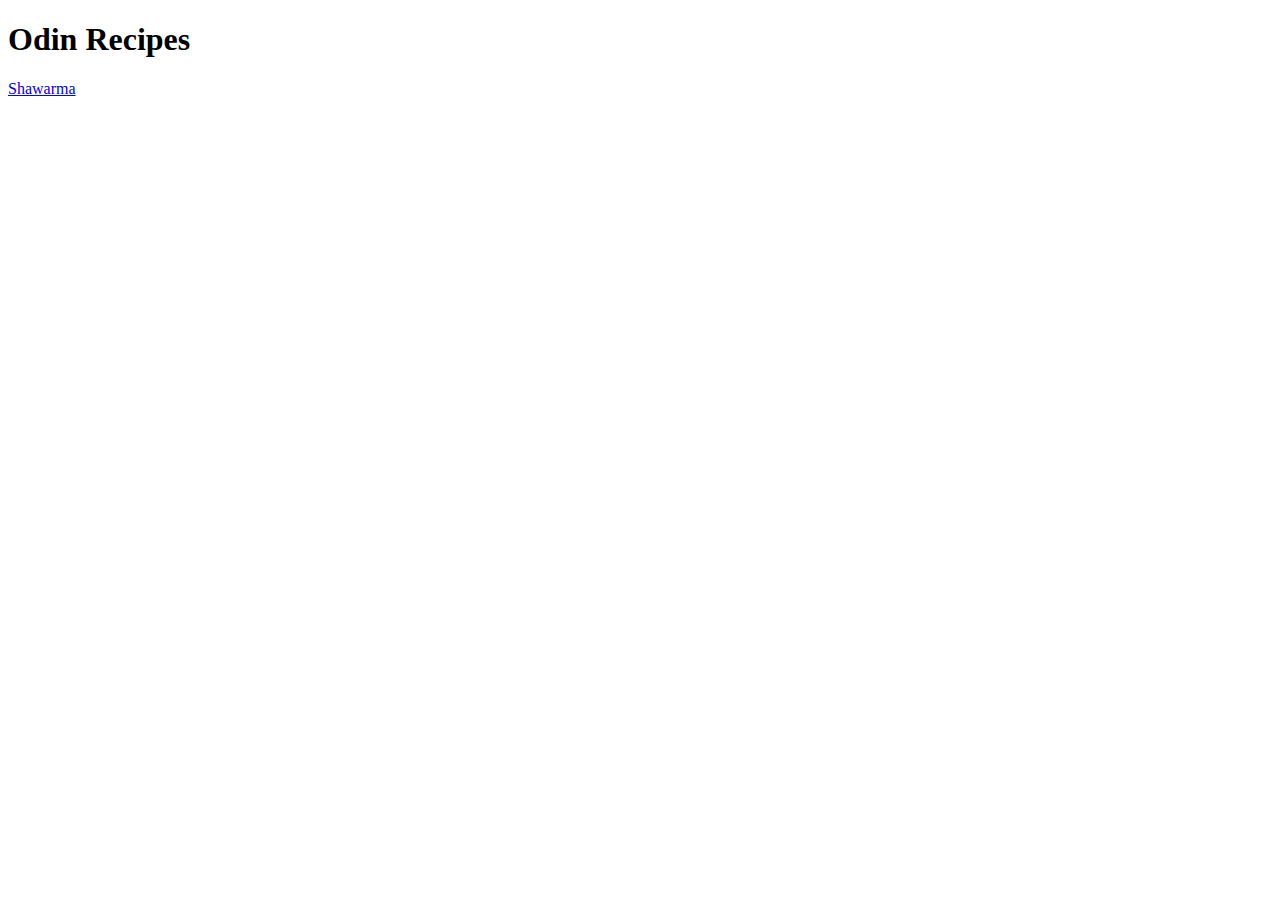
==== index.html @ 036b1b52 "Add new recipe and accompanying image" ====
<!DOCTYPE html>
<html lang="en">
<head>
    <meta charset="UTF-8">
    <meta name="viewport" content="width=device-width, initial-scale=1.0">
    <title>Document</title>
</head>
<body>
    <h1>
        Odin Recipes
    </h1>
    <a href="foodrecipes/shawarma.html">Shawarma</a>
</body>
</html>
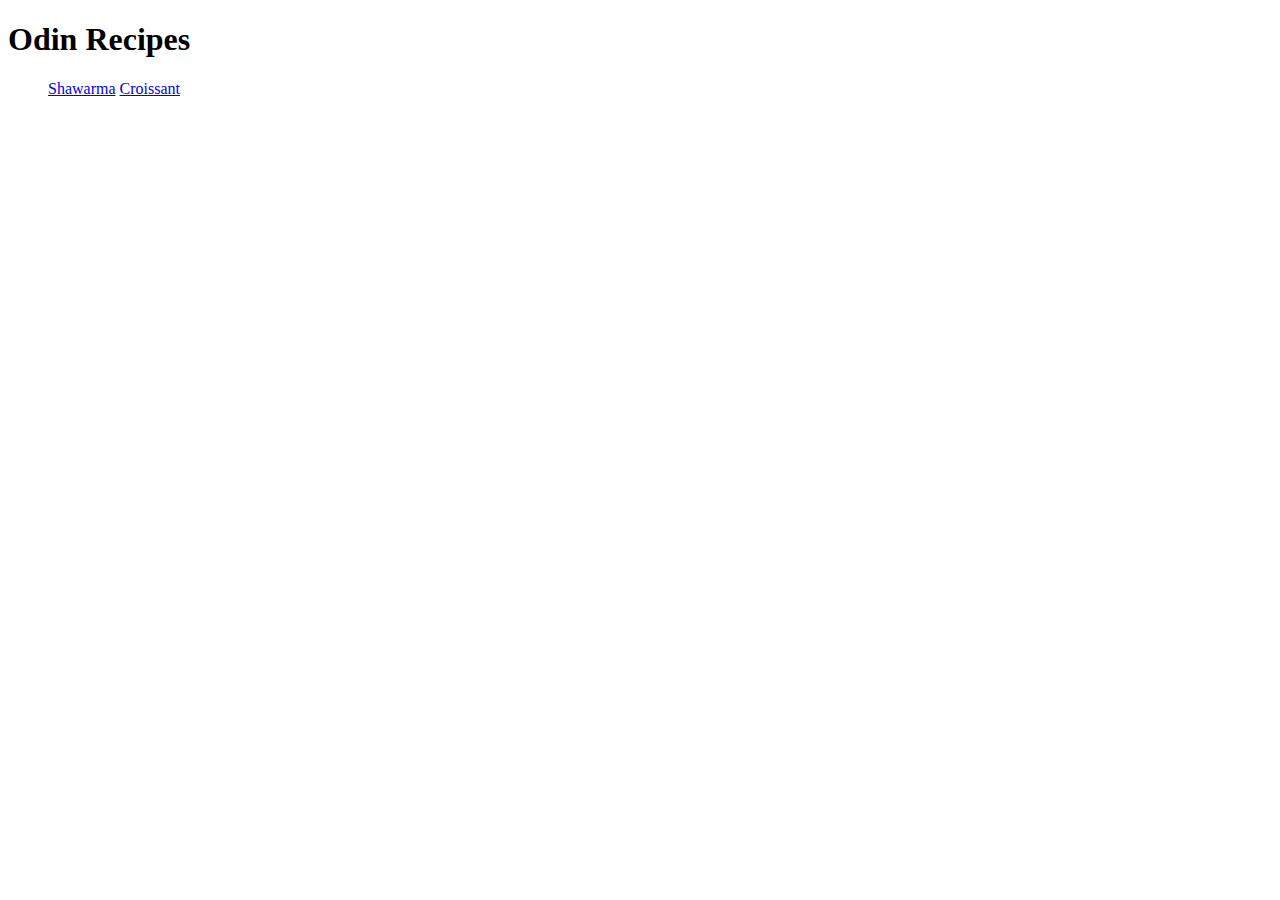
==== commit e226e145: "Add another recipe and accompanying image" ====
--- a/index.html
+++ b/index.html
@@ -9,6 +9,9 @@
     <h1>
         Odin Recipes
     </h1>
-    <a href="foodrecipes/shawarma.html">Shawarma</a>
+    <ul>
+        <a href="foodrecipes/shawarma.html">Shawarma</a>
+        <a href="foodrecipes/croissant.html">Croissant</a>
+    </ul>
 </body>
 </html>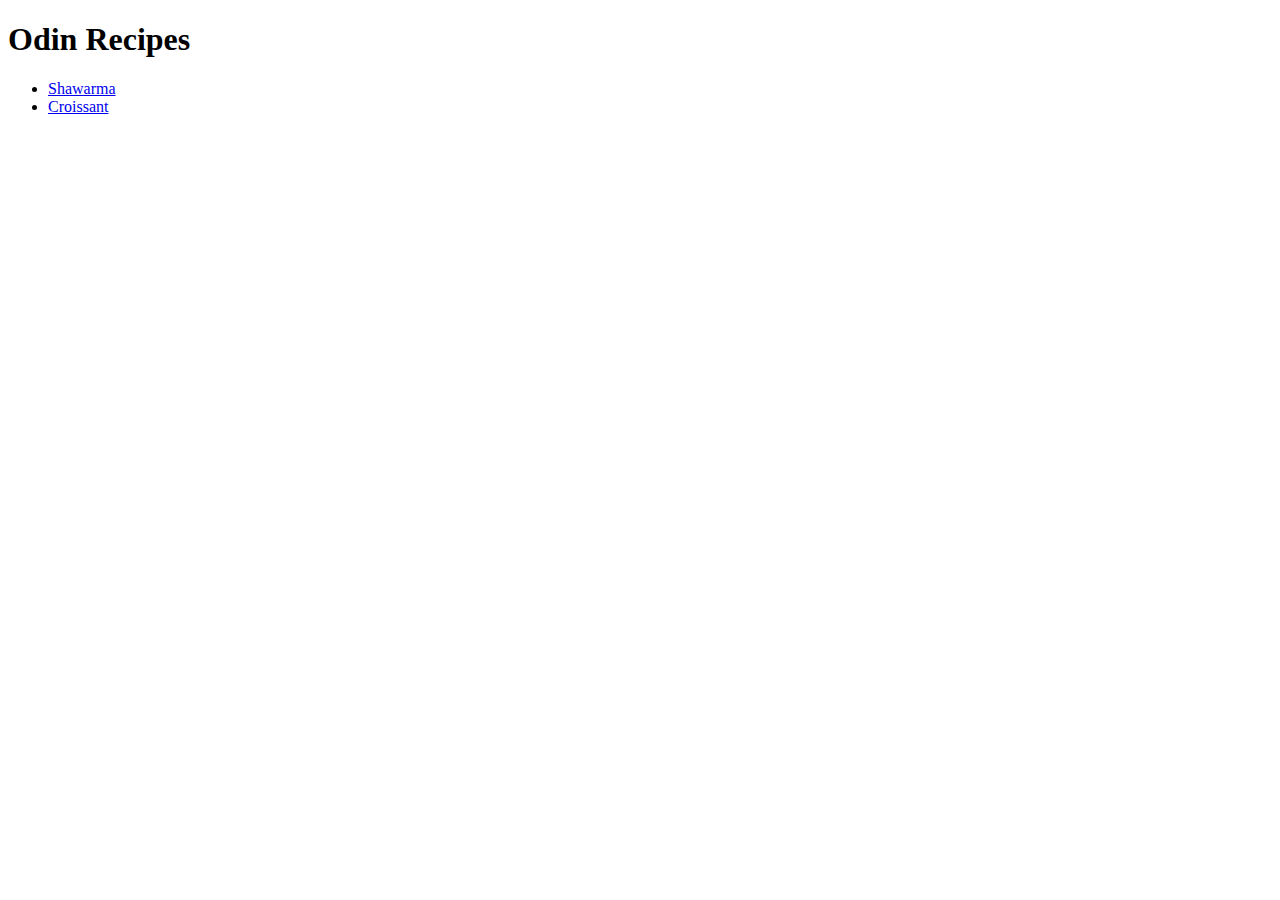
==== commit 8f789818: "Fixed recipelist" ====
--- a/index.html
+++ b/index.html
@@ -10,8 +10,8 @@
         Odin Recipes
     </h1>
     <ul>
-        <a href="foodrecipes/shawarma.html">Shawarma</a>
-        <a href="foodrecipes/croissant.html">Croissant</a>
+        <li><a href="foodrecipes/shawarma.html">Shawarma</a></li>
+        <li><a href="foodrecipes/croissant.html">Croissant</a></li>
     </ul>
 </body>
 </html>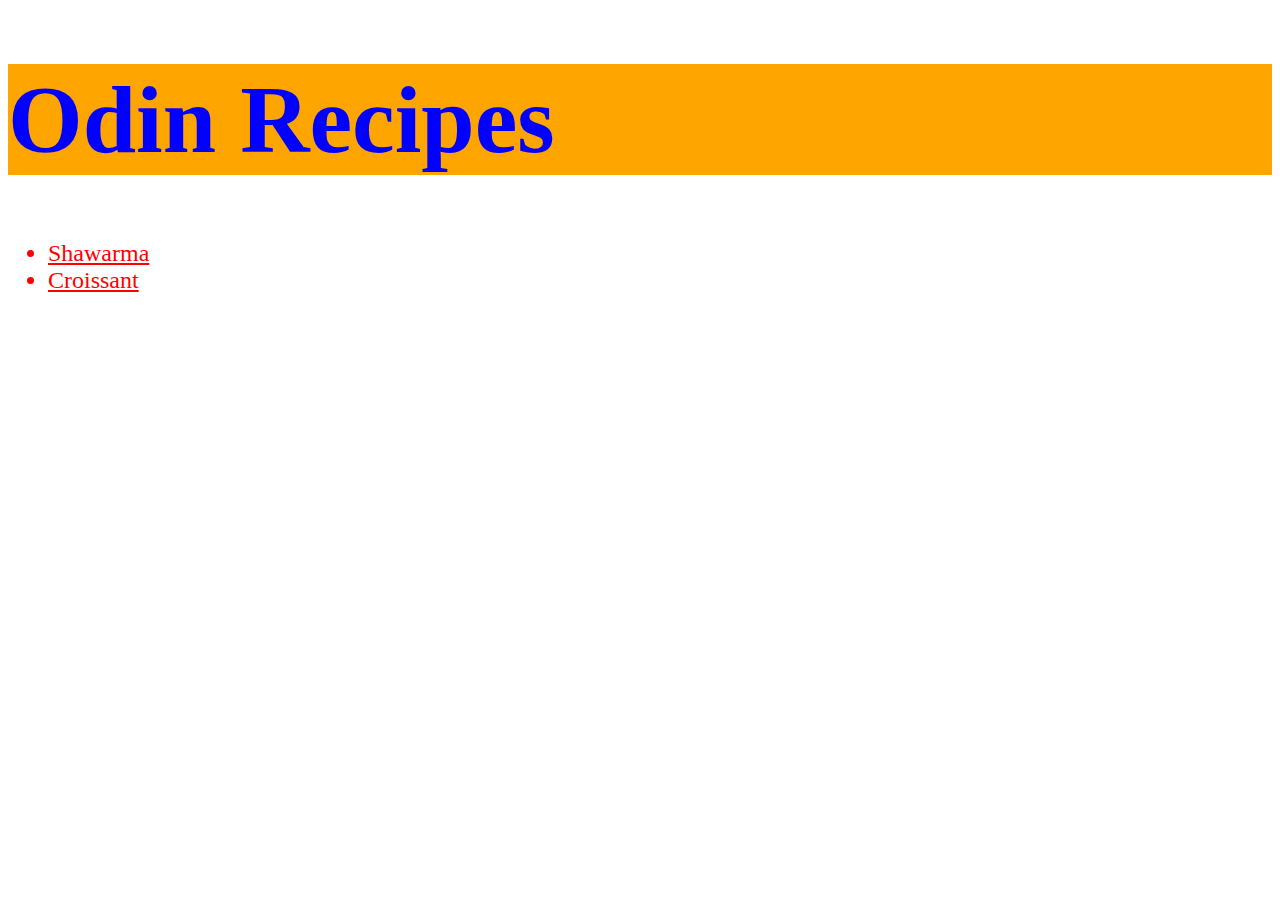
==== commit df852e32: "Add styles.css, modify README.md, pretty-fi index.html" ====
--- a/index.html
+++ b/index.html
@@ -3,15 +3,16 @@
 <head>
     <meta charset="UTF-8">
     <meta name="viewport" content="width=device-width, initial-scale=1.0">
+    <link rel="stylesheet" href="styles.css">
     <title>Document</title>
 </head>
 <body>
     <h1>
         Odin Recipes
     </h1>
-    <ul>
-        <li><a href="foodrecipes/shawarma.html">Shawarma</a></li>
-        <li><a href="foodrecipes/croissant.html">Croissant</a></li>
+    <ul class="food list">
+        <li><a href="foodrecipes/shawarma.html" class="food list">Shawarma</a></li>
+        <li><a href="foodrecipes/croissant.html" class="food list">Croissant</a></li>
     </ul>
 </body>
 </html>--- a/styles.css
+++ b/styles.css
@@ -0,0 +1,33 @@
+body {
+    font-family: Hevetica, "Times New Roman", sans-serif;
+}
+
+h1 {
+    font-size: 96px;
+    color: blue;
+    background-color: orange;
+    font-weight: bold;
+}
+
+h3 {
+    color: yellow;
+    background-color: aqua;
+    font-size: 72px;
+}
+
+p {
+    font-size: 36px;
+}
+
+.list {
+    font-size: 24px;
+}
+
+.food {
+    color: red;
+}
+
+img {
+    width: 400px;
+    height: auto;
+}